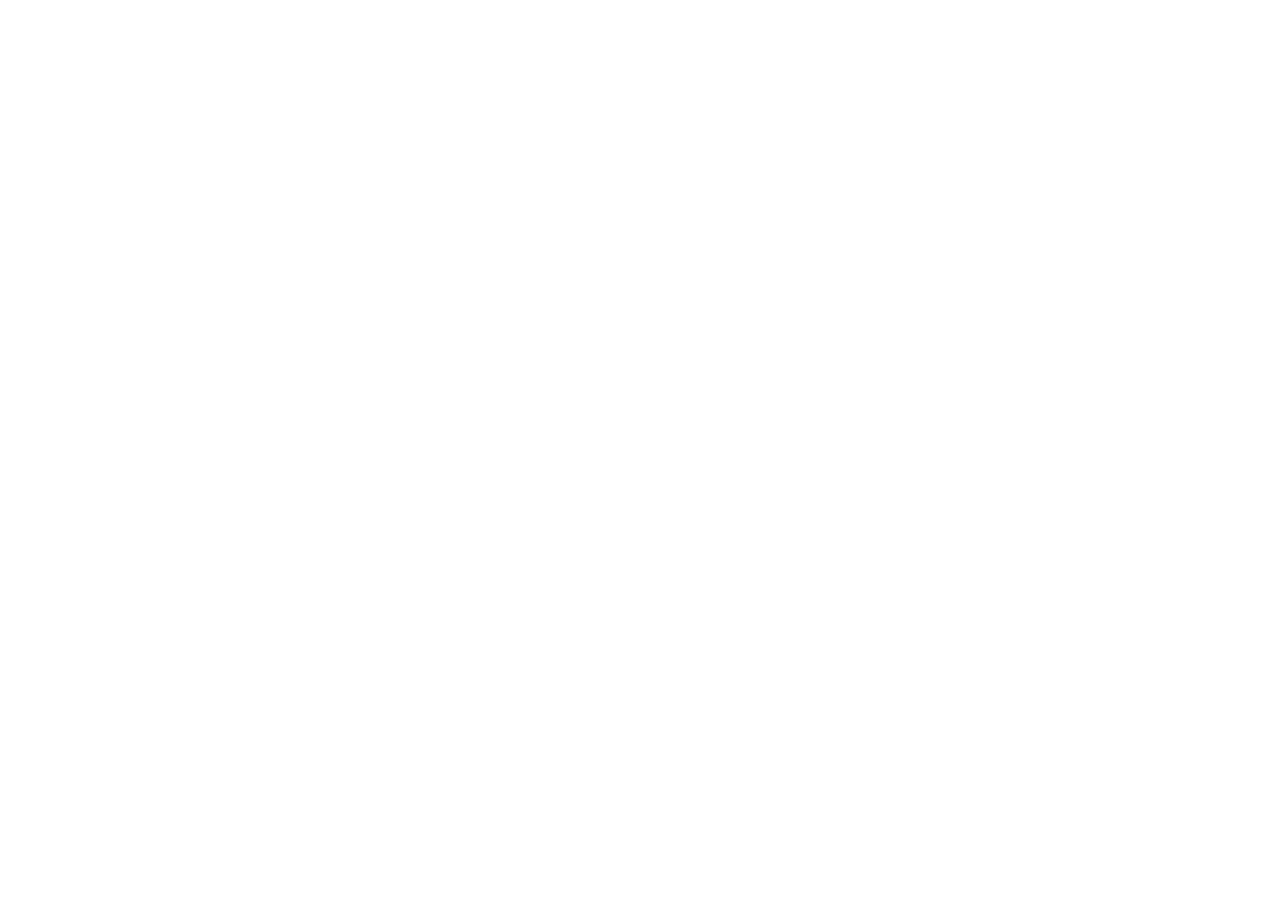
==== ex10_layout-completo/ex10.html @ 3b574422 "Initial commit" ====
<!DOCTYPE html>
<html lang="pt-br">
<head>
    <meta charset="UTF-8">
    <meta name="viewport" content="width=device-width, initial-scale=1.0">
    <title>Layout Completo Bootstrap</title>
    <link href="https://cdn.jsdelivr.net/npm/bootstrap@5.3.0/dist/css/bootstrap.min.css" rel="stylesheet">
</head>
<body>
    
  
    <!-- 1ª Digitação (Aqui) -->


    <script src="https://cdn.jsdelivr.net/npm/bootstrap@5.3.0/dist/js/bootstrap.bundle.min.js"></script>
</body>
</html>
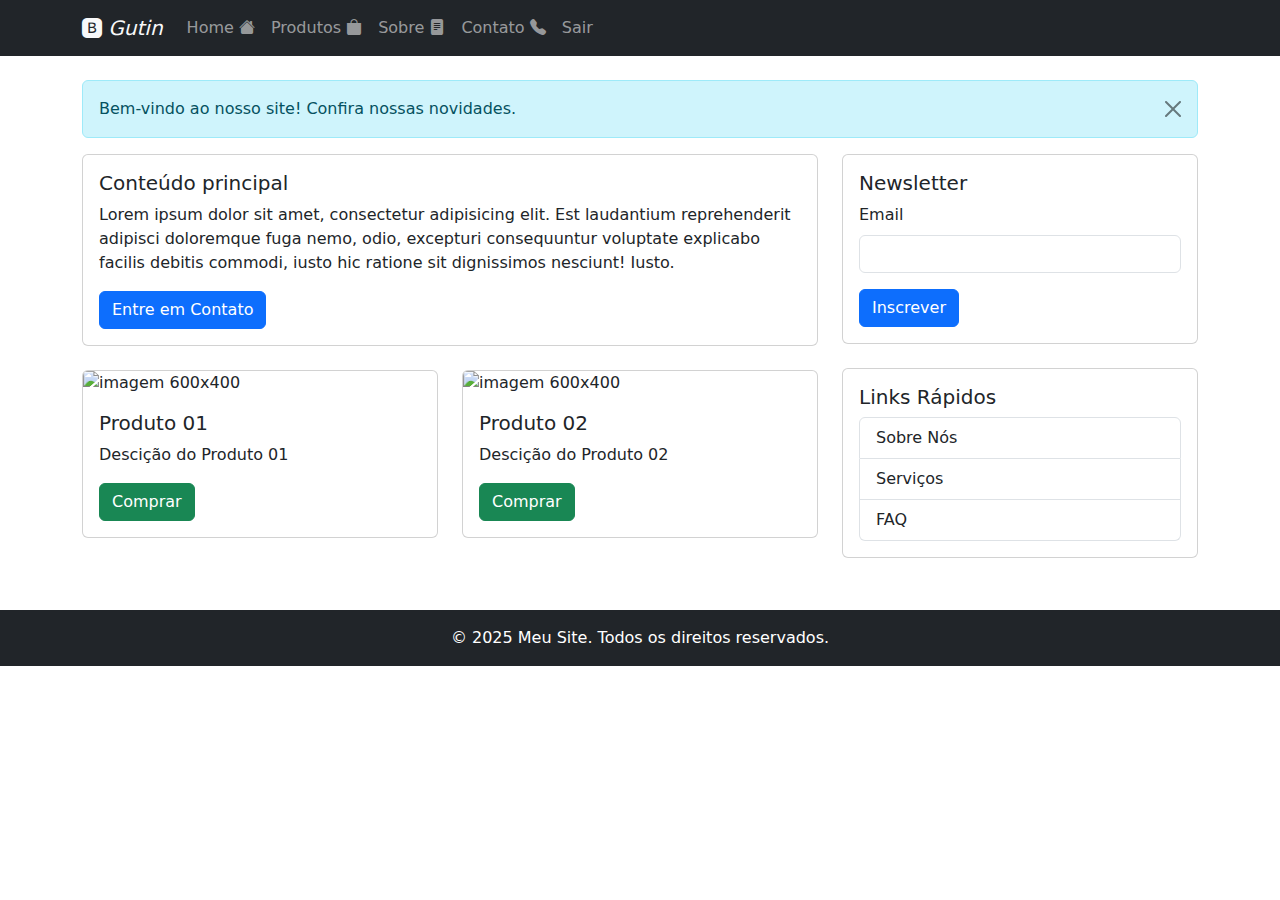
==== commit ee1ff105: "layout completo" ====
--- a/ex10_layout-completo/ex10.html
+++ b/ex10_layout-completo/ex10.html
@@ -4,14 +4,148 @@
     <meta charset="UTF-8">
     <meta name="viewport" content="width=device-width, initial-scale=1.0">
     <title>Layout Completo Bootstrap</title>
-    <link href="https://cdn.jsdelivr.net/npm/bootstrap@5.3.0/dist/css/bootstrap.min.css" rel="stylesheet">
+    <link href="https://cdn.jsdelivr.net/npm/bootstrap@5.3.3/dist/css/bootstrap.min.css" rel="stylesheet" integrity="sha384-QWTKZyjpPEjISv5WaRU9OFeRpok6YctnYmDr5pNlyT2bRjXh0JMhjY6hW+ALEwIH" crossorigin="anonymous">
+    <link rel="stylesheet" href="https://cdn.jsdelivr.net/npm/bootstrap-icons@1.11.3/font/bootstrap-icons.css">
 </head>
 <body>
-    
-  
-    <!-- 1ª Digitação (Aqui) -->
+    <nav class="navbar navbar-expand-lg navbar-dark bg-dark">
+        <div class="container">
+            <a href="#" class="navbar-brand">
+                <i class="bi bi-bootstrap-fill text-light"> Gutin</i>
+            </a>
+            <button class="navbar-toggler" type="button" data-bs-toggle="collapse" data-bs-target="#navbarNav">
+                <span class="navbar-toggler-icon"></span>
+            </button>
+            <div class="collapse navbar-collapse " id="navbarNav">
+                <ul class="navbar-nav">
+                    <li class="nav-item"><a href="#" class="nav-link ">Home <i class="bi bi-house-fill"></i></a></li>
+                    <li class="nav-item"><a href="#" class="nav-link ">Produtos <i class="bi bi-bag-fill"></i></a></li>
+                    <li class="nav-item"><a href="#" class="nav-link ">Sobre <i class="bi bi-file-text-fill"></i></a></li>
+                    <li class="nav-item"><a href="#" class="nav-link ">Contato <i class="bi bi-telephone-fill"></i></a></li>
+                    <li class="nav-item"><a href="#" class="nav-link ">Sair</a></li>
+                </ul>
+            </div>
+        </div>
+    </nav>
 
 
-    <script src="https://cdn.jsdelivr.net/npm/bootstrap@5.3.0/dist/js/bootstrap.bundle.min.js"></script>
+    <!-- Conteúdo Principal -->
+    <div class="container mt-4">
+        <!-- Alerta -->
+        <div class="alert alert-info alert-dismissible fade show">
+            Bem-vindo ao nosso site! Confira nossas novidades.
+            <button class="btn-close" type="button" data-bs-dismiss="alert"></button>
+        </div>
+
+
+        <div class="row">
+            <!-- Coluna principal -->
+            <div class="col-md-8">
+                <div class="card mb-4">
+                    <div class="card-body">
+                        <h5 class="card-title">Conteúdo principal</h5>
+                        <p class="card-text">Lorem ipsum dolor sit amet, consectetur adipisicing elit. Est laudantium reprehenderit adipisci doloremque fuga nemo, odio, excepturi consequuntur voluptate explicabo facilis debitis commodi, iusto hic ratione sit dignissimos nesciunt! Iusto.</p>
+                        <button class="btn btn-primary" data-bs-toggle="modal" data-bs-target="#contatoModal">Entre em Contato</button>
+                    </div>
+                </div>
+
+
+                <!-- Grid de produos -->
+                <div class="row">
+                    <div class="col-sm-6 mb-4">
+                        <div class="card">
+                            <img src="https://placehold.co/600x400/010101/FFF" alt="imagem 600x400" class="card-img-top">
+                            <div class="card-body">
+                                <h5 class="card-title">Produto 01</h5>
+                                <p class="card-text">Descição do Produto 01</p>
+                                <button class="btn btn-success">Comprar</button>
+                            </div>
+                        </div>
+                    </div>
+                    <div class="col-sm-6 mb-4">
+                        <div class="card">
+                            <img src="https://placehold.co/600x400/010101/FFF" alt="imagem 600x400" class="card-img-top">
+                            <div class="card-body">
+                                <h5 class="card-title">Produto 02</h5>
+                                <p class="card-text">Descição do Produto 02</p>
+                                <button class="btn btn-success">Comprar</button>
+                            </div>
+                        </div>
+                    </div>
+                </div>
+            </div>
+
+            <!-- Sidebar -->
+            <div class="col-md-4">
+                <!-- Form de Newsletter -->
+                <div class="card mb-4">
+                    <div class="card-body">
+                        <h5 class="card-title">Newsletter</h5>
+                        <form action="">
+                            <div class="mb-3">
+                                <label for="email" class="form-label">Email</label>
+                                <input type="email" class="form-control" id="email" required>
+                            </div>
+                            <button type="submit" class="btn btn-primary">Inscrever</button>
+                        </form>
+                    </div>
+                </div>
+
+                <!-- Links Rápidos -->
+                <div class="card">
+                    <div class="card-body">
+                        <h5 class="card-title">Links Rápidos</h5>
+                        <div class="list-group">
+                            <a href="#" class="list-group-item list-group-item-action">Sobre Nós</a>
+                            <a href="#" class="list-group-item list-group-item-action">Serviços</a>
+                            <a href="#" class="list-group-item list-group-item-action">FAQ</a>
+                        </div>
+                    </div>
+                </div>
+            </div>
+        </div>
+    </div>
+
+<!-- Modal de Contato -->
+<div class="modal fade" id="contatoModal">
+    <div class="modal-dialog">
+        <div class="modal-content">
+            <div class="modal-header">
+                <h5 class="modal-title">Entre em Contato</h5>
+                <button type="button" class="btn-close" data-bs-dismiss="modal"></button>
+            </div>
+            <div class="modal-body">
+                <form>
+                    <div class="mb-3">
+                        <label for="nome" class="form-label">Nome</label>
+                        <input type="text" class="form-control" id="nome" required>
+                    </div>
+                    <div class="mb-3">
+                        <label for="emailContato" class="form-label">Email</label>
+                        <input type="email" class="form-control" id="emailContato" required>
+                    </div>
+                    <div class="mb-3">
+                        <label for="mensagem" class="form-label">Mensagem</label>
+                        <textarea class="form-control" id="mensagem" rows="3" required></textarea>
+                    </div>
+                </form>
+            </div>
+            <div class="modal-footer">
+                <button class="btn btn-secondary" type="button" data-bs-dismiss="modal">Fechar</button>
+                <button type="button" class="btn btn-primary">Enviar</button>
+            </div>
+        </div>
+    </div>
+</div>
+
+<!-- Footer -->
+<footer class="bg-dark text-white mt-5 py-3">
+    <div class="container text-center">
+        <p class="mb-0">&copy; 2025 Meu Site. Todos os direitos reservados.</p>
+    </div>
+</footer>
+
+<script src="https://cdn.jsdelivr.net/npm/bootstrap@5.3.3/dist/js/bootstrap.bundle.min.js" integrity="sha384-YvpcrYf0tY3lHB60NNkmXc5s9fDVZLESaAA55NDzOxhy9GkcIdslK1eN7N6jIeHz" crossorigin="anonymous"></script>
+
 </body>
 </html>